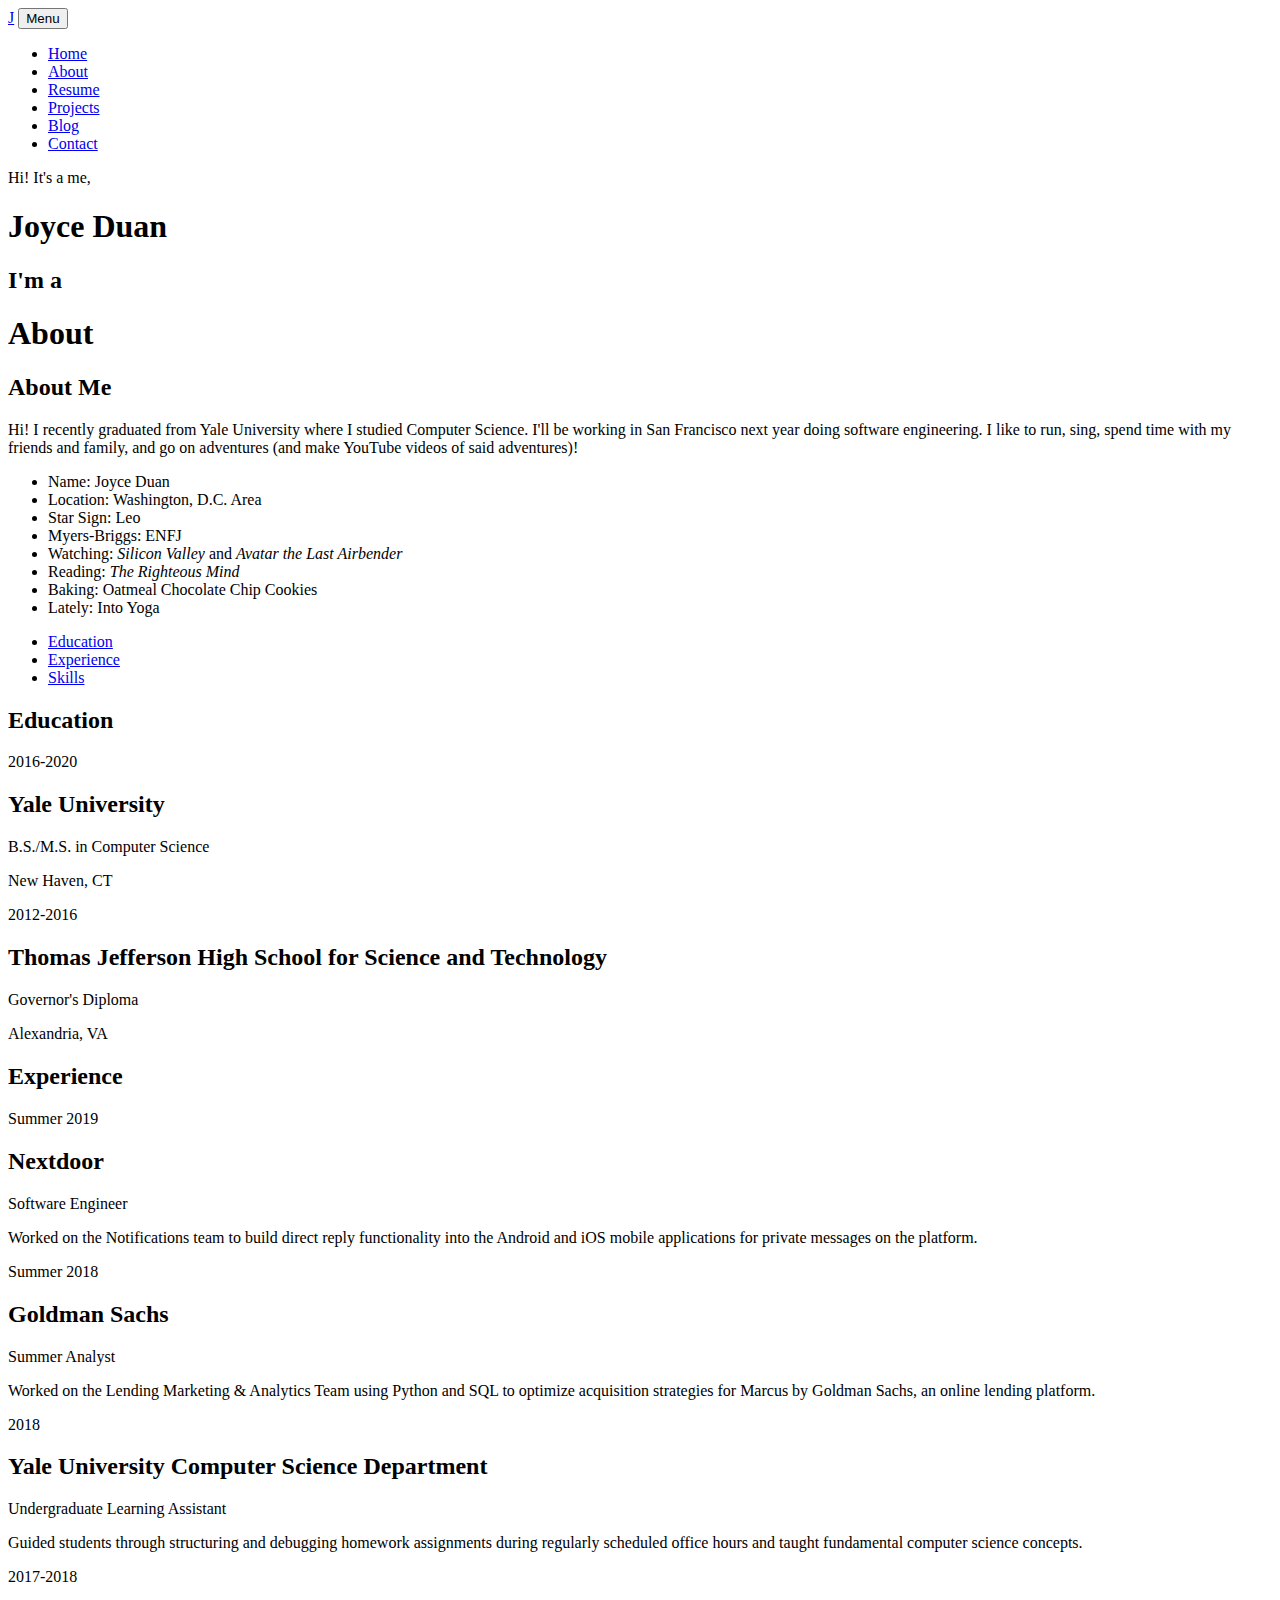
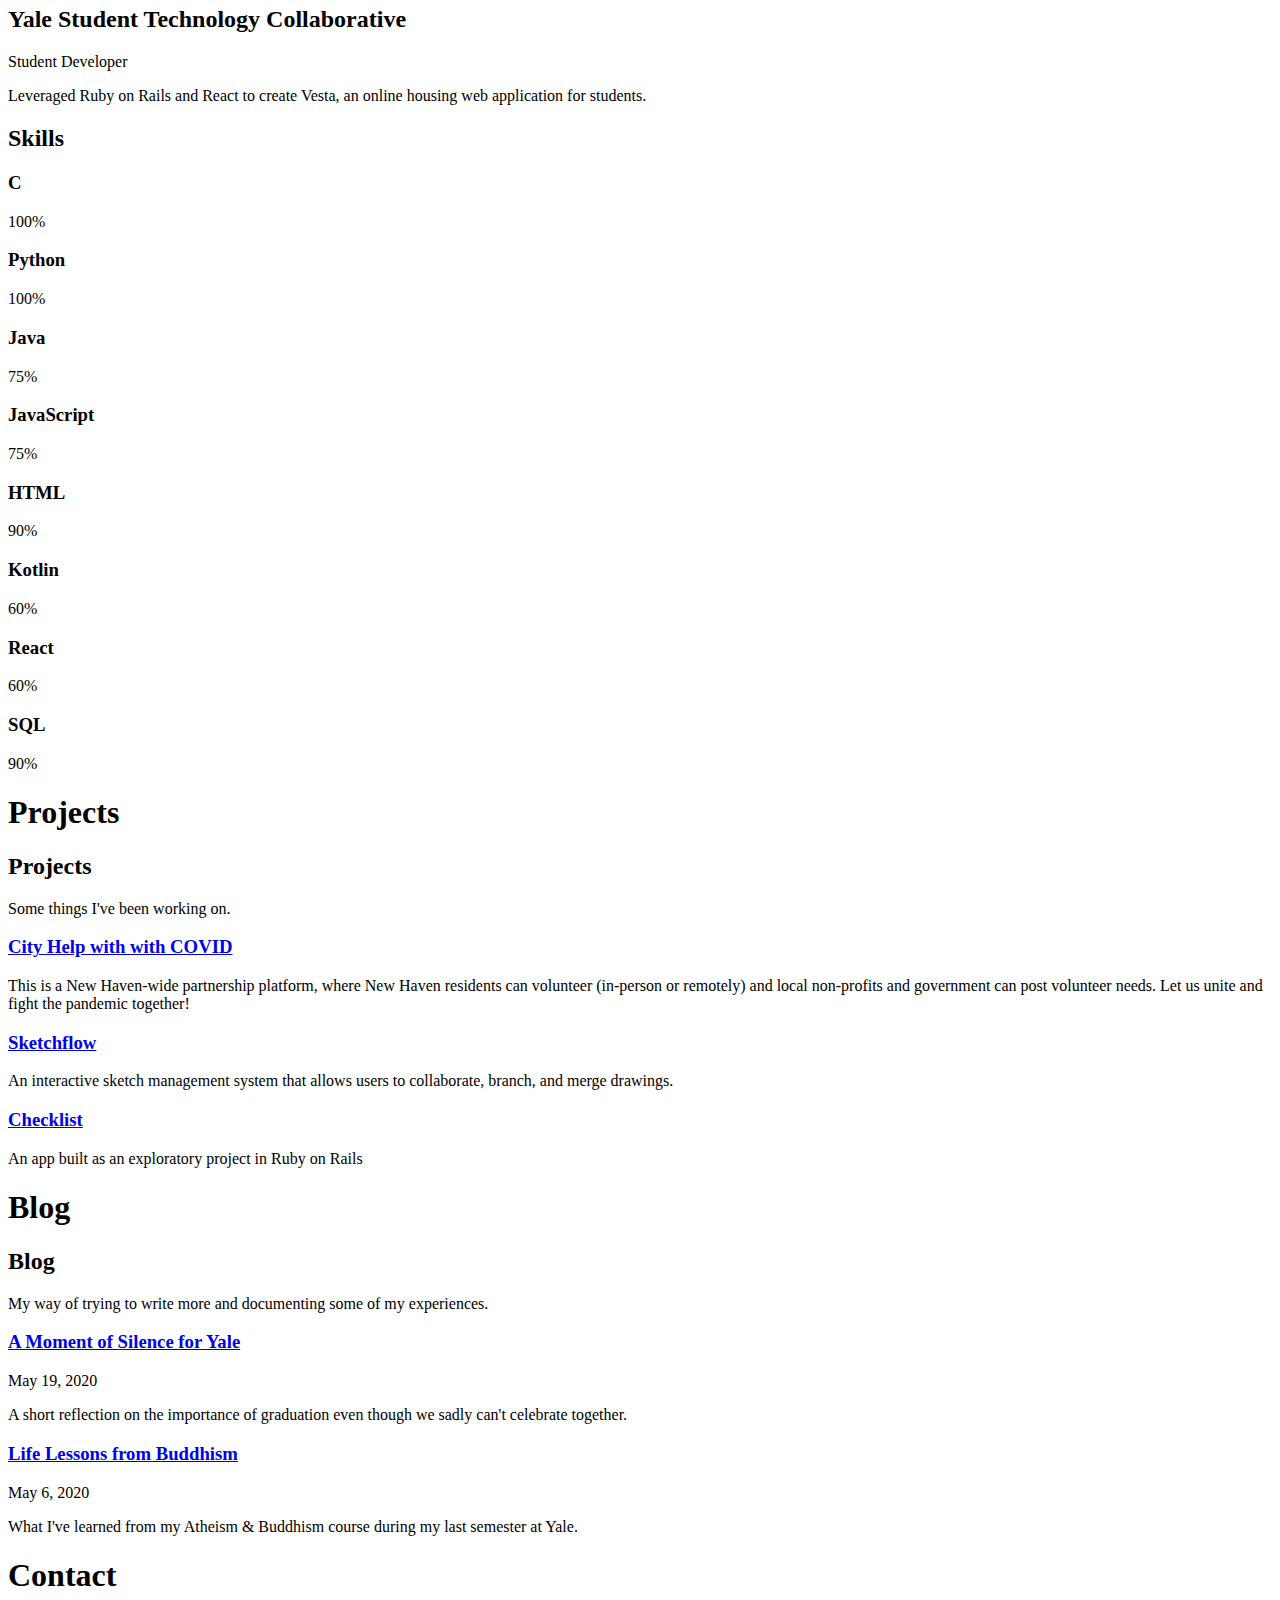
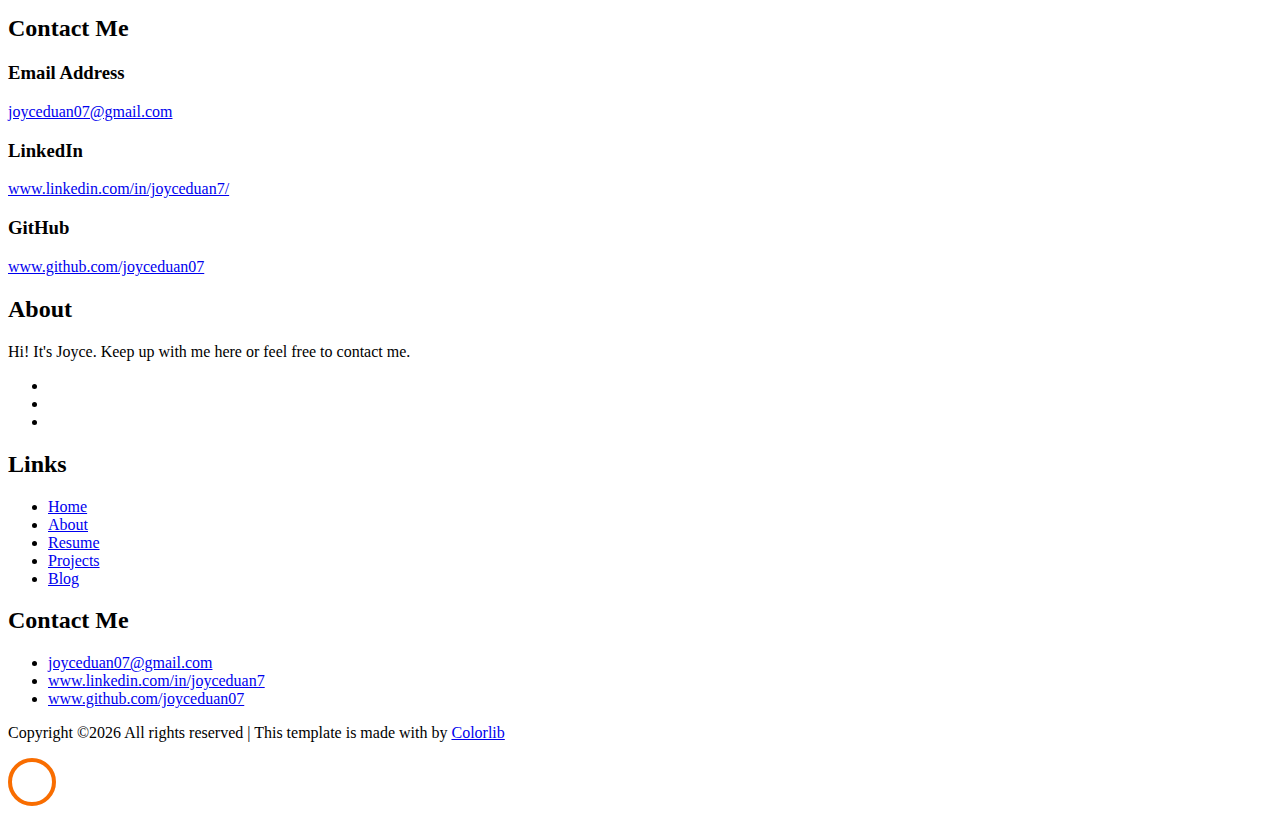
==== index.html @ 388ebbc6 "Update about me and text" ====
<!DOCTYPE html>
<html lang="en">
  <head>
    <title>Joyce Duan</title>
    <meta charset="utf-8">
    <meta name="viewport" content="width=device-width, initial-scale=1, shrink-to-fit=no">
    
    <link href="https://fonts.googleapis.com/css?family=Poppins:100,200,300,400,500,600,700,800,900" rel="stylesheet">

    <link rel="stylesheet" href="css/open-iconic-bootstrap.min.css">
    <link rel="stylesheet" href="css/animate.css">
    
    <link rel="stylesheet" href="css/owl.carousel.min.css">
    <link rel="stylesheet" href="css/owl.theme.default.min.css">
    <link rel="stylesheet" href="css/magnific-popup.css">

    <link rel="stylesheet" href="css/aos.css">

    <link rel="stylesheet" href="css/ionicons.min.css">
    
    <link rel="stylesheet" href="css/flaticon.css">
    <link rel="stylesheet" href="css/icomoon.css">
    <link rel="stylesheet" href="css/style.css">
    <link rel="icon" href="favicon.png">
  </head>
  <body data-spy="scroll" data-target=".site-navbar-target" data-offset="300">
	  
	  
    <nav class="navbar navbar-expand-lg navbar-dark ftco_navbar ftco-navbar-light site-navbar-target" id="ftco-navbar">
	    <div class="container">
	      <a class="navbar-brand" href="index.html"><span>J</span></a>
	      <button class="navbar-toggler js-fh5co-nav-toggle fh5co-nav-toggle" type="button" data-toggle="collapse" data-target="#ftco-nav" aria-controls="ftco-nav" aria-expanded="false" aria-label="Toggle navigation">
	        <span class="oi oi-menu"></span> Menu
	      </button>

	      <div class="collapse navbar-collapse" id="ftco-nav">
	        <ul class="navbar-nav nav ml-auto">
	          <li class="nav-item"><a href="#home-section" class="nav-link"><span>Home</span></a></li>
	          <li class="nav-item"><a href="#about-section" class="nav-link"><span>About</span></a></li>
	          <li class="nav-item"><a href="#resume-section" class="nav-link"><span>Resume</span></a></li>
	          <li class="nav-item"><a href="#projects-section" class="nav-link"><span>Projects</span></a></li>
	          <li class="nav-item"><a href="#blog-section" class="nav-link"><span>Blog</span></a></li>
	          <li class="nav-item"><a href="#contact-section" class="nav-link"><span>Contact</span></a></li>
	        </ul>
	      </div>
	    </div>
	  </nav>
	  <section class="hero-wrap js-fullheight">
      <div class="overlay"></div>
      <div class="container">
        <div class="row no-gutters slider-text js-fullheight justify-content-center align-items-center">
          <div class="col-lg-8 col-md-6 ftco-animate d-flex align-items-center">
          	<div class="text text-center">
          		<span class="subheading">Hi! It's a me,</span>
		  				<h1>Joyce Duan</h1>
			  				<h2>I'm a 
								  <span
								     class="txt-rotate"
								     data-period="2000"
								     data-rotate='[ "Developer.", "Vlogger.", "Singer.", "Normal Gal."]'></span>
								</h2>
							</div>
            </div>
          </div>
        </div>
      </div>
      <div class="mouse">
			<a href="#about-section" class="mouse-icon">
				<div class="mouse-wheel"><span class="ion-ios-arrow-round-down"></span></div>
			</a>
		</div>
    </section>

    <section class="ftco-about img ftco-section ftco-no-pt ftco-no-pb" id="about-section">
    	<div class="container">
    		<div class="row d-flex no-gutters">
    			<div class="col-md-6 col-lg-6 d-flex">
    				<div class="img-about img d-flex align-items-stretch">
    					<div class="overlay"></div>
	    				<div class="img d-flex align-self-stretch align-items-center" style="background-image:url(images/about.jpg);">
	    				</div>
    				</div>
    			</div>
    			<div class="col-md-6 col-lg-6 pl-md-5 py-5">
    				<div class="row justify-content-start pb-3">
		          <div class="col-md-12 heading-section ftco-animate">
		          	<h1 class="big">About</h1>
		            <h2 class="mb-4">About Me</h2>
		            <p>Hi! I recently graduated from Yale University where I studied Computer Science. I'll be working in San Francisco next year doing software engineering. I like to run, sing, spend time with my friends and family, and go on adventures (and make YouTube videos of said adventures)!</p>
		            <ul class="about-info mt-4 px-md-0 px-2">
		            	<li class="d-flex"><span>Name:</span> <span>Joyce Duan</span></li>
		            	<li class="d-flex"><span>Location:</span> <span class>Washington, D.C. Area</span></li>
		            	<li class="d-flex"><span>Star Sign:</span> <span>Leo</span></li>
		            	<li class="d-flex"><span>Myers-Briggs:</span> <span>ENFJ</span></li>
		            	<li class="d-flex"><span>Watching:</span> <span><i>Silicon Valley</i> and <i>Avatar the Last Airbender</i></span></li>
		            	<li class="d-flex"><span>Reading:</span> <span><i>The Righteous Mind</i></span></li>
		            	<li class="d-flex"><span>Baking:</span> <span>Oatmeal Chocolate Chip Cookies</span></li>
		            	<li class="d-flex"><span>Lately:</span> <span>Into Yoga</span></li>
		            </ul>
		          </div>
		        </div>
	        </div>
        </div>
    	</div>
    </section>

    <section class="ftco-section ftco-no-pb goto-here" id="resume-section">
    	<div class="container">
    		<div class="row">
    			<div class="col-md-3">

				    <nav id="navi">
					    <ul>
					      <li><a href="#page-1">Education</a></li>
					      <li><a href="#page-2">Experience</a></li>
					      <li><a href="#page-3">Skills</a></li>
					    </ul>
					  </nav>
					</div>
					<div class="col-md-9">
					  <div id="page-1" class= "page one">
					  	<h2 class="heading">Education</h2>
					    <div class="resume-wrap d-flex ftco-animate">
					    	<div class="icon d-flex align-items-center justify-content-center">
					    		<span class="flaticon-ideas"></span>
					    	</div>
					    	<div class="text pl-3">
		    					<span class="date">2016-2020</span>
		    					<h2>Yale University</h2>
		    					<span class="position">B.S./M.S. in Computer Science</span>
		    					<p>New Haven, CT</p>
	    					</div>
	    				</div>
	    				<div class="resume-wrap d-flex ftco-animate">
	    					<div class="icon d-flex align-items-center justify-content-center">
					    		<span class="flaticon-ideas"></span>
					    	</div>
					    	<div class="text pl-3">
		    					<span class="date">2012-2016</span>
		    					<h2>Thomas Jefferson High School for Science and Technology</h2>
		    					<span class="position">Governor's Diploma</span>
		    					<p>Alexandria, VA</p>
		    				</div>
	    				</div>
					  </div>

					  <div id="page-2" class= "page two">
					  	<h2 class="heading">Experience</h2>
					    <div class="resume-wrap d-flex ftco-animate">
					    	<div class="icon d-flex align-items-center justify-content-center">
					    		<span class="flaticon-ideas"></span>
					    	</div>
					    	<div class="text pl-3">
		    					<span class="date">Summer 2019</span>
		    					<h2>Nextdoor</h2>
		    					<span class="position">Software Engineer</span>
		    					<p>Worked on the Notifications team to build direct reply functionality into the Android and iOS mobile applications for private messages on the platform.</p>
		    				</div>
	    				</div>
	    				<div class="resume-wrap d-flex ftco-animate">
	    					<div class="icon d-flex align-items-center justify-content-center">
					    		<span class="flaticon-ideas"></span>
					    	</div>
					    	<div class="text pl-3">
		    					<span class="date">Summer 2018</span>
		    					<h2>Goldman Sachs</h2>
		    					<span class="position">Summer Analyst</span>
		    					<p>Worked on the Lending Marketing & Analytics Team using Python and SQL to optimize acquisition strategies for Marcus by Goldman Sachs, an online lending platform.</p>
		    				</div>
	    				</div>
	    				<div class="resume-wrap d-flex ftco-animate">
	    					<div class="icon d-flex align-items-center justify-content-center">
					    		<span class="flaticon-ideas"></span>
					    	</div>
					    	<div class="text pl-3">
		    					<span class="date">2018</span>
		    					<h2>Yale University Computer Science Department</h2>
		    					<span class="position">Undergraduate Learning Assistant</span>
		    					<p>Guided students through structuring and debugging homework assignments during regularly scheduled office hours and taught fundamental computer science concepts.</p>
		    				</div>
	    				</div>
	    				<div class="resume-wrap d-flex ftco-animate">
	    					<div class="icon d-flex align-items-center justify-content-center">
					    		<span class="flaticon-ideas"></span>
					    	</div>
					    	<div class="text pl-3">
		    					<span class="date">2017-2018</span>
		    					<h2>Yale Student Technology Collaborative</h2>
		    					<span class="position">Student Developer</span>
		    					<p>Leveraged Ruby on Rails and React to create Vesta, an online housing web application for students.</p>
		    				</div>
	    				</div>
					  </div>
					  <div id="page-3" class= "page three">
					  	<h2 class="heading">Skills</h2>
					  	<div class="row">
					  		<div class="col-md-6 animate-box">
									<div class="progress-wrap ftco-animate">
										<h3>C</h3>
										<div class="progress">
										 	<div class="progress-bar color-1" role="progressbar" aria-valuenow="90"
										  	aria-valuemin="0" aria-valuemax="100" style="width:100%">
										    <span>100%</span>
										  	</div>
										</div>
									</div>
								</div>
								<div class="col-md-6 animate-box">
									<div class="progress-wrap ftco-animate">
										<h3>Python</h3>
										<div class="progress">
										 	<div class="progress-bar color-2" role="progressbar" aria-valuenow="85"
										  	aria-valuemin="0" aria-valuemax="100" style="width:100%">
										    <span>100%</span>
										  	</div>
										</div>
									</div>
								</div>
								<div class="col-md-6 animate-box">
									<div class="progress-wrap ftco-animate">
										<h3>Java</h3>
										<div class="progress">
										 	<div class="progress-bar color-3" role="progressbar" aria-valuenow="95"
										  	aria-valuemin="0" aria-valuemax="100" style="width:75%">
										    <span>75%</span>
										  	</div>
										</div>
									</div>
								</div>
								<div class="col-md-6 animate-box">
									<div class="progress-wrap ftco-animate">
										<h3>JavaScript</h3>
										<div class="progress">
										 	<div class="progress-bar color-4" role="progressbar" aria-valuenow="90"
										  	aria-valuemin="0" aria-valuemax="100" style="width:75%">
										    <span>75%</span>
										  	</div>
										</div>
									</div>
								</div>
								<div class="col-md-6 animate-box">
									<div class="progress-wrap ftco-animate">
										<h3>HTML</h3> 
										<div class="progress">
										 	<div class="progress-bar color-5" role="progressbar" aria-valuenow="70"
										  	aria-valuemin="0" aria-valuemax="100" style="width:90%">
										    <span>90%</span>
										  	</div>
										</div>
									</div>
								</div>
								<div class="col-md-6 animate-box">
									<div class="progress-wrap ftco-animate">
										<h3>Kotlin</h3>
										<div class="progress">
										 	<div class="progress-bar color-6" role="progressbar" aria-valuenow="80"
										  	aria-valuemin="0" aria-valuemax="100" style="width:60%">
										    <span>60%</span>
										  	</div>
										</div>
									</div>
								</div>
								<div class="col-md-6 animate-box">
									<div class="progress-wrap ftco-animate">
										<h3>React</h3>
										<div class="progress">
										 	<div class="progress-bar color-6" role="progressbar" aria-valuenow="80"
										  	aria-valuemin="0" aria-valuemax="100" style="width:60%">
										    <span>60%</span>
										  	</div>
										</div>
									</div>
								</div>
								<div class="col-md-6 animate-box">
									<div class="progress-wrap ftco-animate">
										<h3>SQL</h3>
										<div class="progress">
										 	<div class="progress-bar color-6" role="progressbar" aria-valuenow="80"
										  	aria-valuemin="0" aria-valuemax="100" style="width:90%">
										    <span>90%</span>
										  	</div>
										</div>
									</div>
								</div>
					  	</div>
					  </div>
					</div>
			  </div>
    	</div>
    </section>

    <section class="ftco-section ftco-project" id="projects-section">
    	<div class="container-fluid px-md-0">
    		<div class="row no-gutters justify-content-center pb-5">
          <div class="col-md-12 heading-section text-center ftco-animate">
          	<h1 class="big big-2">Projects</h1>
            <h2 class="mb-4">Projects</h2>
            <p>Some things I've been working on.</p>
          </div>
        </div>
    		<div class="row no-gutters">
    			<div class="col-md-4">
    				<div class="project img ftco-animate d-flex justify-content-center align-items-center" style="background-image: url(images/newhavenhelpwithcovid_logo.png); background-size: 300px 300px;">
    					<div class="overlay"></div>
	    				<div class="text text-center p-4">
	    					<h3><a href="http://newhavenhelpwithcovid.com/">City Help with with COVID</a></h3>
	    					<span>This is a New Haven-wide partnership platform, where New Haven residents can volunteer (in-person or remotely) and local non-profits and government can post volunteer needs. Let us unite and fight the pandemic together!</span>
	    				</div>
    				</div>
    			</div>


    			<div class="col-md-4">
    				<div class="project img ftco-animate d-flex justify-content-center align-items-center" style="background-image: url(images/sketchflow_logo.png); background-size: 300px 300px;">
    					<div class="overlay"></div>
	    				<div class="text text-center p-4">
	    					<h3><a href="https://github.com/joyceduan07/sketchflow">Sketchflow</a></h3>
	    					<span>An interactive sketch management system that allows users to collaborate, branch, and merge drawings.</span>
	    				</div>
    				</div>
  				</div>
  				<div class="col-md-4">
    				<div class="project img ftco-animate d-flex justify-content-center align-items-center" style="background-image: url(images/todo_logo.png); background-size: 300px 300px;">
    					<div class="overlay"></div>
	    				<div class="text text-center p-4">
	    					<h3><a href="https://github.com/joyceduan07/todo-app">Checklist</a></h3>
	    					<span>An app built as an exploratory project in Ruby on Rails</span>
	    				</div>
    				</div>
  				</div>
    		</div>
    	</div>
    </section>

    <section class="ftco-section" id="blog-section">
      <div class="container">
        <div class="row justify-content-center mb-5 pb-5">
          <div class="col-md-7 heading-section text-center ftco-animate">
            <h1 class="big big-2">Blog</h1>
            <h2 class="mb-4">Blog</h2>
            <p>My way of trying to write more and documenting some of my experiences.</p>
          </div>
        </div>
        <div class="row d-flex">
          <div class="col-md-4 d-flex ftco-animate">
          	<div class="blog-entry justify-content-end">
              <a href="single.html" class="block-20" style="background-image: url('images/blog2.jpg'); background-size: 300px 300px">
              </a>
              <div class="text mt-3 float-right d-block">
                <h3 class="heading"><a href="2.html">A Moment of Silence for Yale</a></h3>
                <div class="d-flex align-items-center mb-3 meta">
	                <p class="mb-0">
	                	<span class="mr-2">May 19, 2020</span>
	                </p>
                </div>
                <p>A short reflection on the importance of graduation even though we sadly can't celebrate together.</p>
              </div>
            </div>
          </div>

          <div class="col-md-4 d-flex ftco-animate">
          	<div class="blog-entry">
              <a href="single.html" class="block-20" style="background-image: url('images/blog1.jpg'); background-size: 300px 300px">
              </a>
              <div class="text mt-3 float-right d-block">
                <h3 class="heading"><a href="1.html">Life Lessons from Buddhism</a></h3>
                <div class="d-flex align-items-center mb-3 meta">
	                <p class="mb-0">
	                	<span class="mr-2">May 6, 2020</span>
	                </p>
                </div>
                <p>What I've learned from my Atheism & Buddhism course during my last semester at Yale.</p>
              </div>
            </div>
          </div>
        </div>
      </div>
    </section>

    <section class="ftco-section contact-section ftco-no-pb" id="contact-section">
      <div class="container">
      	<div class="row justify-content-center mb-5 pb-3">
          <div class="col-md-7 heading-section text-center ftco-animate">
            <h1 class="big big-2">Contact</h1>
            <h2 class="mb-4">Contact Me</h2>
          </div>
        </div>

        <div class="row d-flex contact-info mb-5">
          <div class="col-md-6 col-lg-4 d-flex ftco-animate">
          	<div class="align-self-stretch box text-center p-4 shadow">
          		<div class="icon d-flex align-items-center justify-content-center">
          			<a href="mailto:joyceduan07@gmail.com"><span class="icon-paper-plane"></span></a>
          		</div>
          		<div>
	          		<h3 class="mb-4">Email Address</h3>
		            <p><a href="mailto:joyceduan07@gmail.com">joyceduan07@gmail.com</a></p>
		          </div>
	          </div>
          </div>
          <div class="col-md-6 col-lg-4 d-flex ftco-animate">
          	<div class="align-self-stretch box text-center p-4 shadow">
          		<div class="icon d-flex align-items-center justify-content-center">
          			<a href="https://www.linkedin.com/in/joyceduan7/"><span class="icon-linkedin"></span></a>
          		</div>
          		<div>
	          		<h3 class="mb-4">LinkedIn</h3>
		            <p><a href="https://www.linkedin.com/in/joyceduan7/">www.linkedin.com/in/joyceduan7/</a></p>
	            </div>
	          </div>
          </div>
          <div class="col-md-6 col-lg-4 d-flex ftco-animate">
          	<div class="align-self-stretch box text-center p-4 shadow">
          		<div class="icon d-flex align-items-center justify-content-center">
          			<a href="https://www.github.com/joyceduan07"><span class="icon-github"></span></a>
          		</div>
          		<div>
	          		<h3 class="mb-4">GitHub</h3>
		            <p><a href="https://www.github.com/joyceduan07">www.github.com/joyceduan07</a></p>
	            </div>
	          </div>
          </div>
        </div>
      </div>
    </section>
		

    <footer class="ftco-footer ftco-section">
      <div class="container">
        <div class="row mb-5">
          <div class="col-md">
            <div class="ftco-footer-widget mb-4">
              <h2 class="ftco-heading-2">About</h2>
              <p>Hi! It's Joyce. Keep up with me here or feel free to contact me.</p>
              <ul class="ftco-footer-social list-unstyled float-md-left float-lft mt-5">
              	<li class="ftco-animate"><a href="https://www.instagram.com/joyceeduan/"><span class="icon-instagram"></span></a></li>
                <li class="ftco-animate"><a href="https://www.facebook.com/joyce.duan.7"><span class="icon-facebook"></span></a></li>
                <li class="ftco-animate"><a href="https://www.youtube.com/channel/UCmcRFIRY4k115ZJkvhTb4cg"><span class="icon-youtube"></span></a></li>
              </ul>
            </div>
          </div>
          <div class="col-md">
            <div class="ftco-footer-widget mb-4 ml-md-4">
              <h2 class="ftco-heading-2">Links</h2>
              <ul class="list-unstyled">
                <li><a href="#"><span class="icon-long-arrow-right mr-2"></span>Home</a></li>
                <li><a href="#about-section"><span class="icon-long-arrow-right mr-2"></span>About</a></li>
                <li><a href="#resume-section"><span class="icon-long-arrow-right mr-2"></span>Resume</a></li>
                <li><a href="#projects-section"><span class="icon-long-arrow-right mr-2"></span>Projects</a></li>
                <li><a href="#blog-section"><span class="icon-long-arrow-right mr-2"></span>Blog</a></li>
              </ul>
            </div>
          </div>

          <div class="col-md">
            <div class="ftco-footer-widget mb-4">
            	<h2 class="ftco-heading-2">Contact Me</h2>
            	<div class="block-23 mb-3 center">
	              <ul>
	                <li><a href="mailto:joyceduan07@gmail.com"><span class="icon icon-envelope"></span><span class="text">joyceduan07@gmail.com</span></a></li>
	                <li><a href="https://www.linkedin.com/in/joyceduan7/"><span class="icon icon-linkedin"></span><span class="text">www.linkedin.com/in/joyceduan7</span></a></li>
	                <li><a href="https://github.com/joyceduan07"><span class="icon icon-github"></span><span class="text">www.github.com/joyceduan07</span></a></li>
	              </ul>
	            </div>
            </div>
          </div>
        </div>
        <div class="row">
          <div class="col-md-12 text-center">

            <p><!-- Link back to Colorlib can't be removed. Template is licensed under CC BY 3.0. -->
  Copyright &copy;<script>document.write(new Date().getFullYear());</script> All rights reserved | This template is made with <i class="icon-heart color-danger" aria-hidden="true"></i> by <a href="https://colorlib.com" target="_blank">Colorlib</a>
  <!-- Link back to Colorlib can't be removed. Template is licensed under CC BY 3.0. --></p>
          </div>
        </div>
      </div>
    </footer>
    
  

  <!-- loader -->
  <div id="ftco-loader" class="show fullscreen"><svg class="circular" width="48px" height="48px"><circle class="path-bg" cx="24" cy="24" r="22" fill="none" stroke-width="4" stroke="#eeeeee"/><circle class="path" cx="24" cy="24" r="22" fill="none" stroke-width="4" stroke-miterlimit="10" stroke="#F96D00"/></svg></div>


  <script src="js/jquery.min.js"></script>
  <script src="js/jquery-migrate-3.0.1.min.js"></script>
  <script src="js/popper.min.js"></script>
  <script src="js/bootstrap.min.js"></script>
  <script src="js/jquery.easing.1.3.js"></script>
  <script src="js/jquery.waypoints.min.js"></script>
  <script src="js/jquery.stellar.min.js"></script>
  <script src="js/owl.carousel.min.js"></script>
  <script src="js/jquery.magnific-popup.min.js"></script>
  <script src="js/aos.js"></script>
  <script src="js/jquery.animateNumber.min.js"></script>
  <script src="js/scrollax.min.js"></script>
  
  <script src="js/main.js"></script>
    
  </body>
</html>
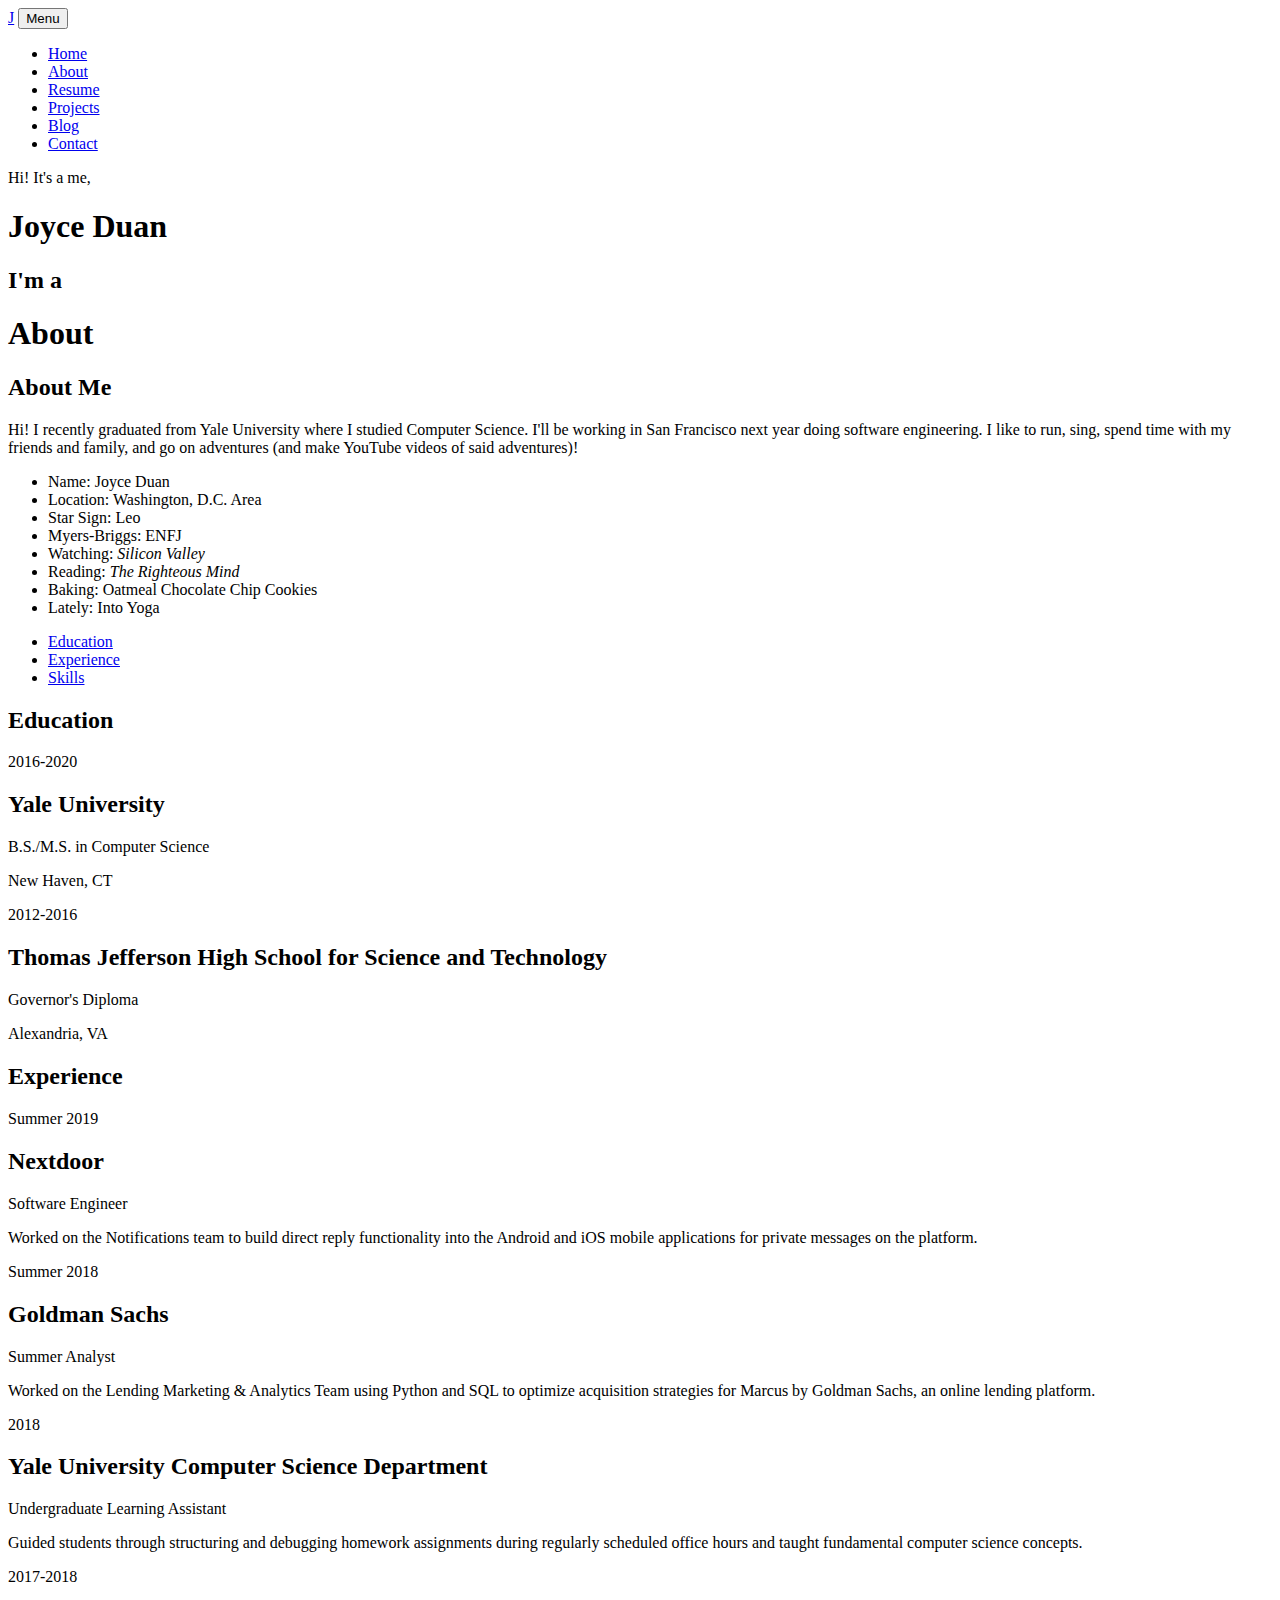
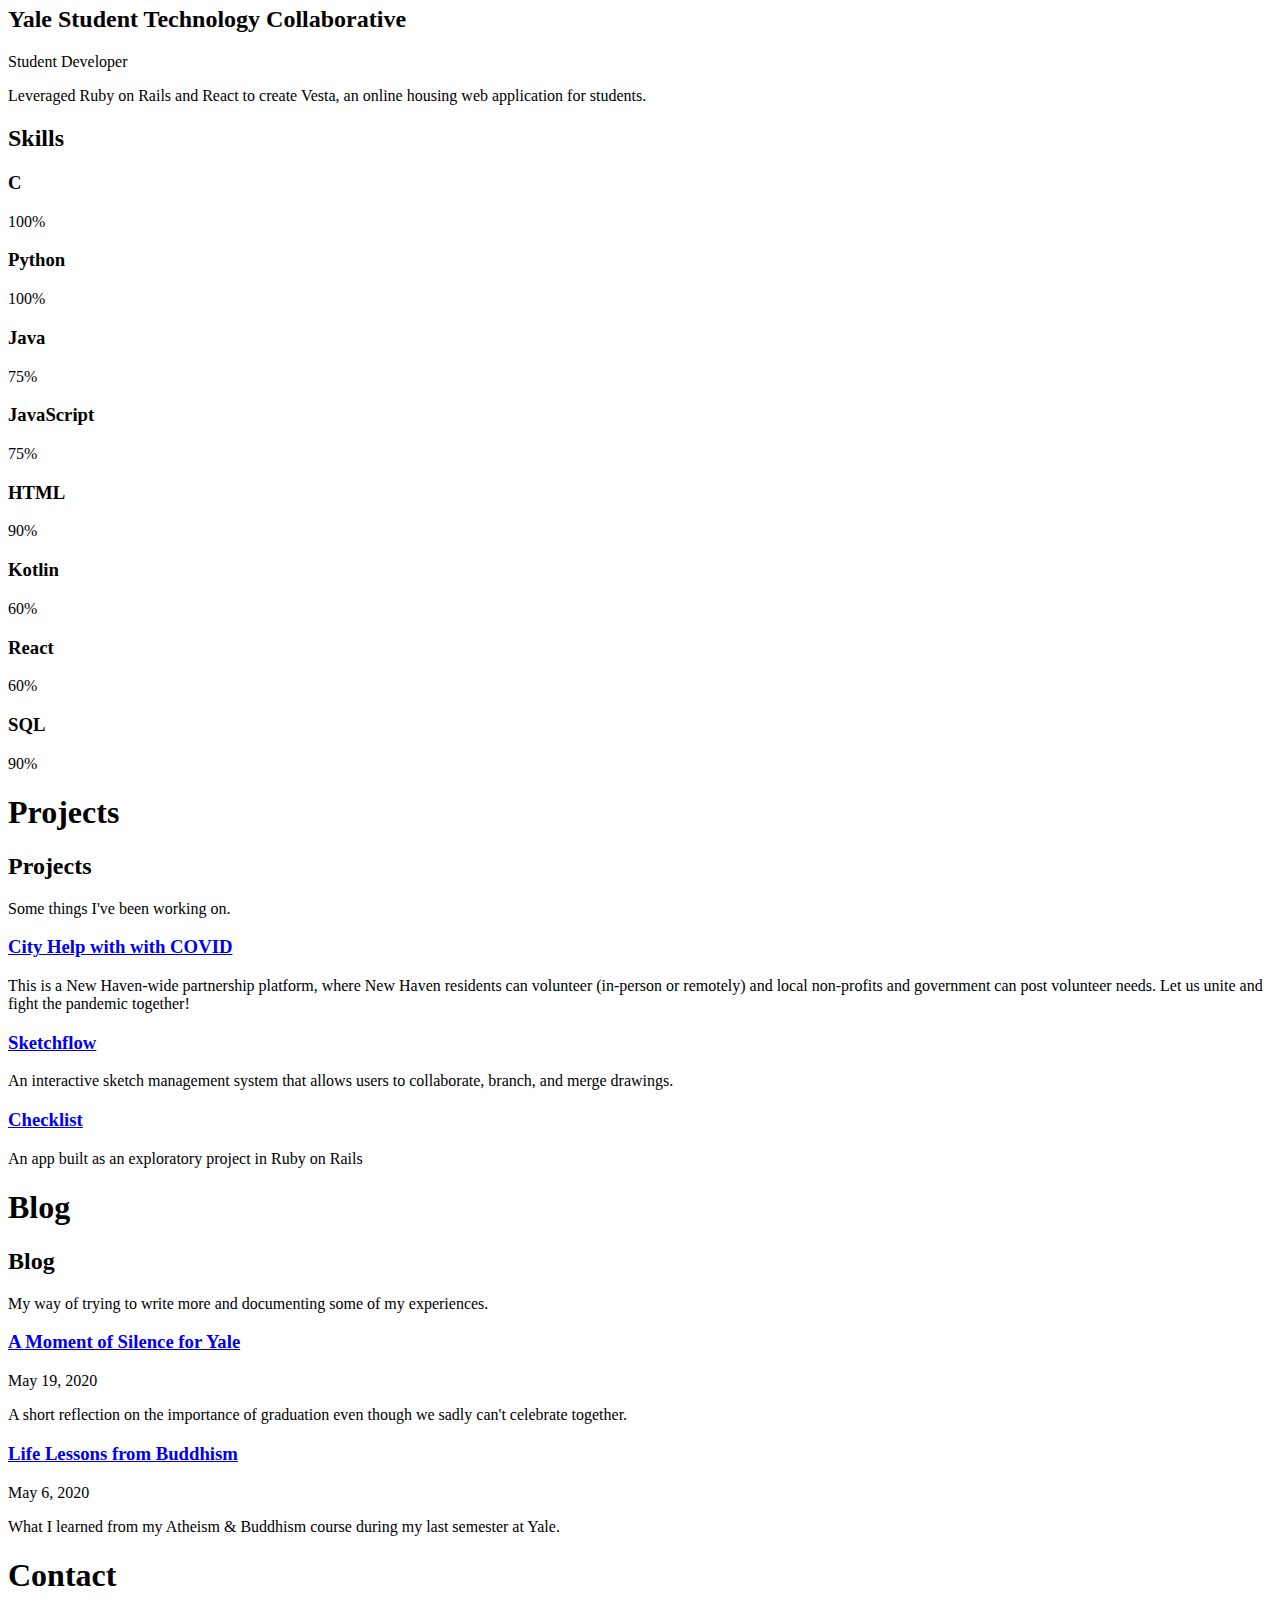
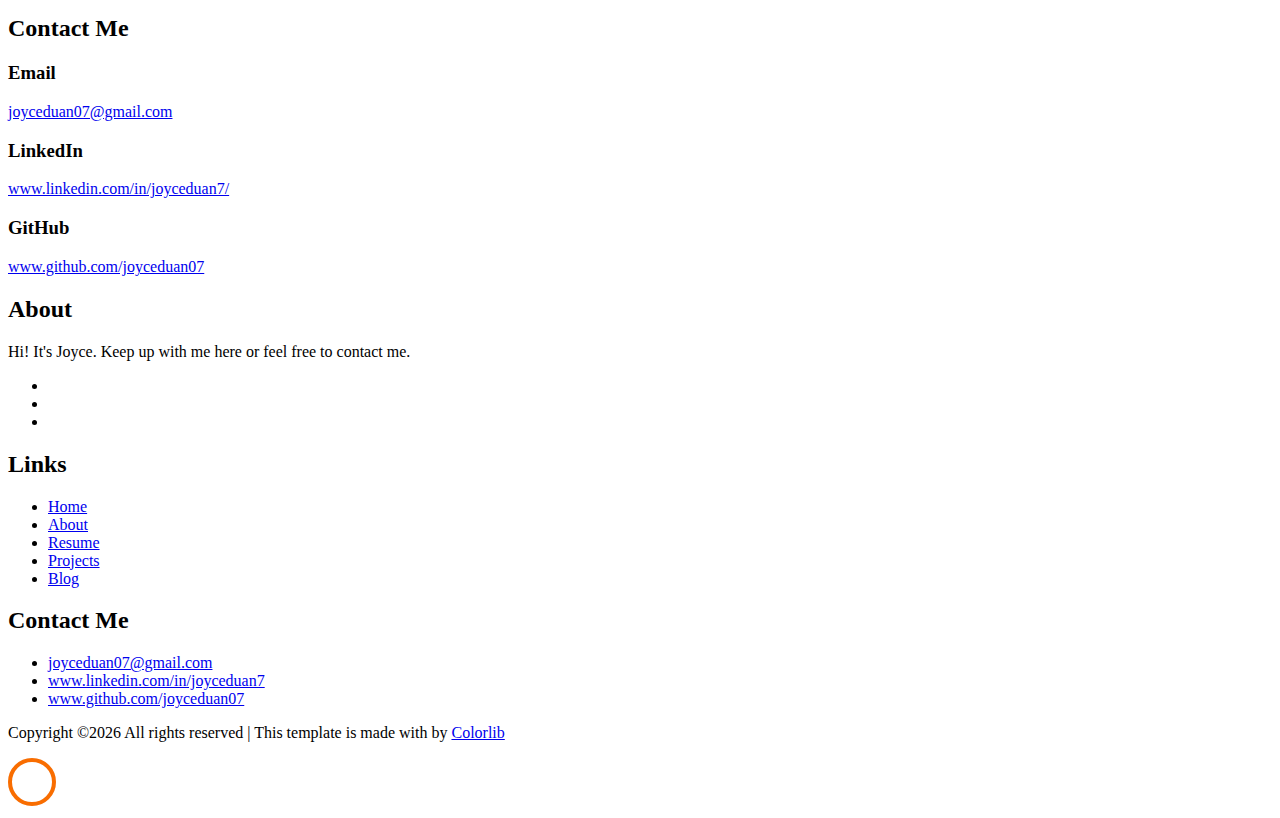
==== commit 29736524: "Change email" ====
--- a/index.html
+++ b/index.html
@@ -92,7 +92,7 @@
 		            	<li class="d-flex"><span>Location:</span> <span class>Washington, D.C. Area</span></li>
 		            	<li class="d-flex"><span>Star Sign:</span> <span>Leo</span></li>
 		            	<li class="d-flex"><span>Myers-Briggs:</span> <span>ENFJ</span></li>
-		            	<li class="d-flex"><span>Watching:</span> <span><i>Silicon Valley</i> and <i>Avatar the Last Airbender</i></span></li>
+		            	<li class="d-flex"><span>Watching:</span> <span><i>Silicon Valley</i></span></li>
 		            	<li class="d-flex"><span>Reading:</span> <span><i>The Righteous Mind</i></span></li>
 		            	<li class="d-flex"><span>Baking:</span> <span>Oatmeal Chocolate Chip Cookies</span></li>
 		            	<li class="d-flex"><span>Lately:</span> <span>Into Yoga</span></li>
@@ -344,7 +344,7 @@
         <div class="row d-flex">
           <div class="col-md-4 d-flex ftco-animate">
           	<div class="blog-entry justify-content-end">
-              <a href="single.html" class="block-20" style="background-image: url('images/blog2.jpg'); background-size: 300px 300px">
+              <a href="2.html" class="block-20" style="background-image: url('images/blog2.jpg'); background-size: 300px 300px">
               </a>
               <div class="text mt-3 float-right d-block">
                 <h3 class="heading"><a href="2.html">A Moment of Silence for Yale</a></h3>
@@ -360,7 +360,7 @@
 
           <div class="col-md-4 d-flex ftco-animate">
           	<div class="blog-entry">
-              <a href="single.html" class="block-20" style="background-image: url('images/blog1.jpg'); background-size: 300px 300px">
+              <a href="1.html" class="block-20" style="background-image: url('images/blog1.jpg'); background-size: 300px 300px">
               </a>
               <div class="text mt-3 float-right d-block">
                 <h3 class="heading"><a href="1.html">Life Lessons from Buddhism</a></h3>
@@ -369,7 +369,7 @@
 	                	<span class="mr-2">May 6, 2020</span>
 	                </p>
                 </div>
-                <p>What I've learned from my Atheism & Buddhism course during my last semester at Yale.</p>
+                <p>What I learned from my Atheism & Buddhism course during my last semester at Yale.</p>
               </div>
             </div>
           </div>
@@ -393,7 +393,7 @@
           			<a href="mailto:joyceduan07@gmail.com"><span class="icon-paper-plane"></span></a>
           		</div>
           		<div>
-	          		<h3 class="mb-4">Email Address</h3>
+	          		<h3 class="mb-4">Email</h3>
 		            <p><a href="mailto:joyceduan07@gmail.com">joyceduan07@gmail.com</a></p>
 		          </div>
 	          </div>
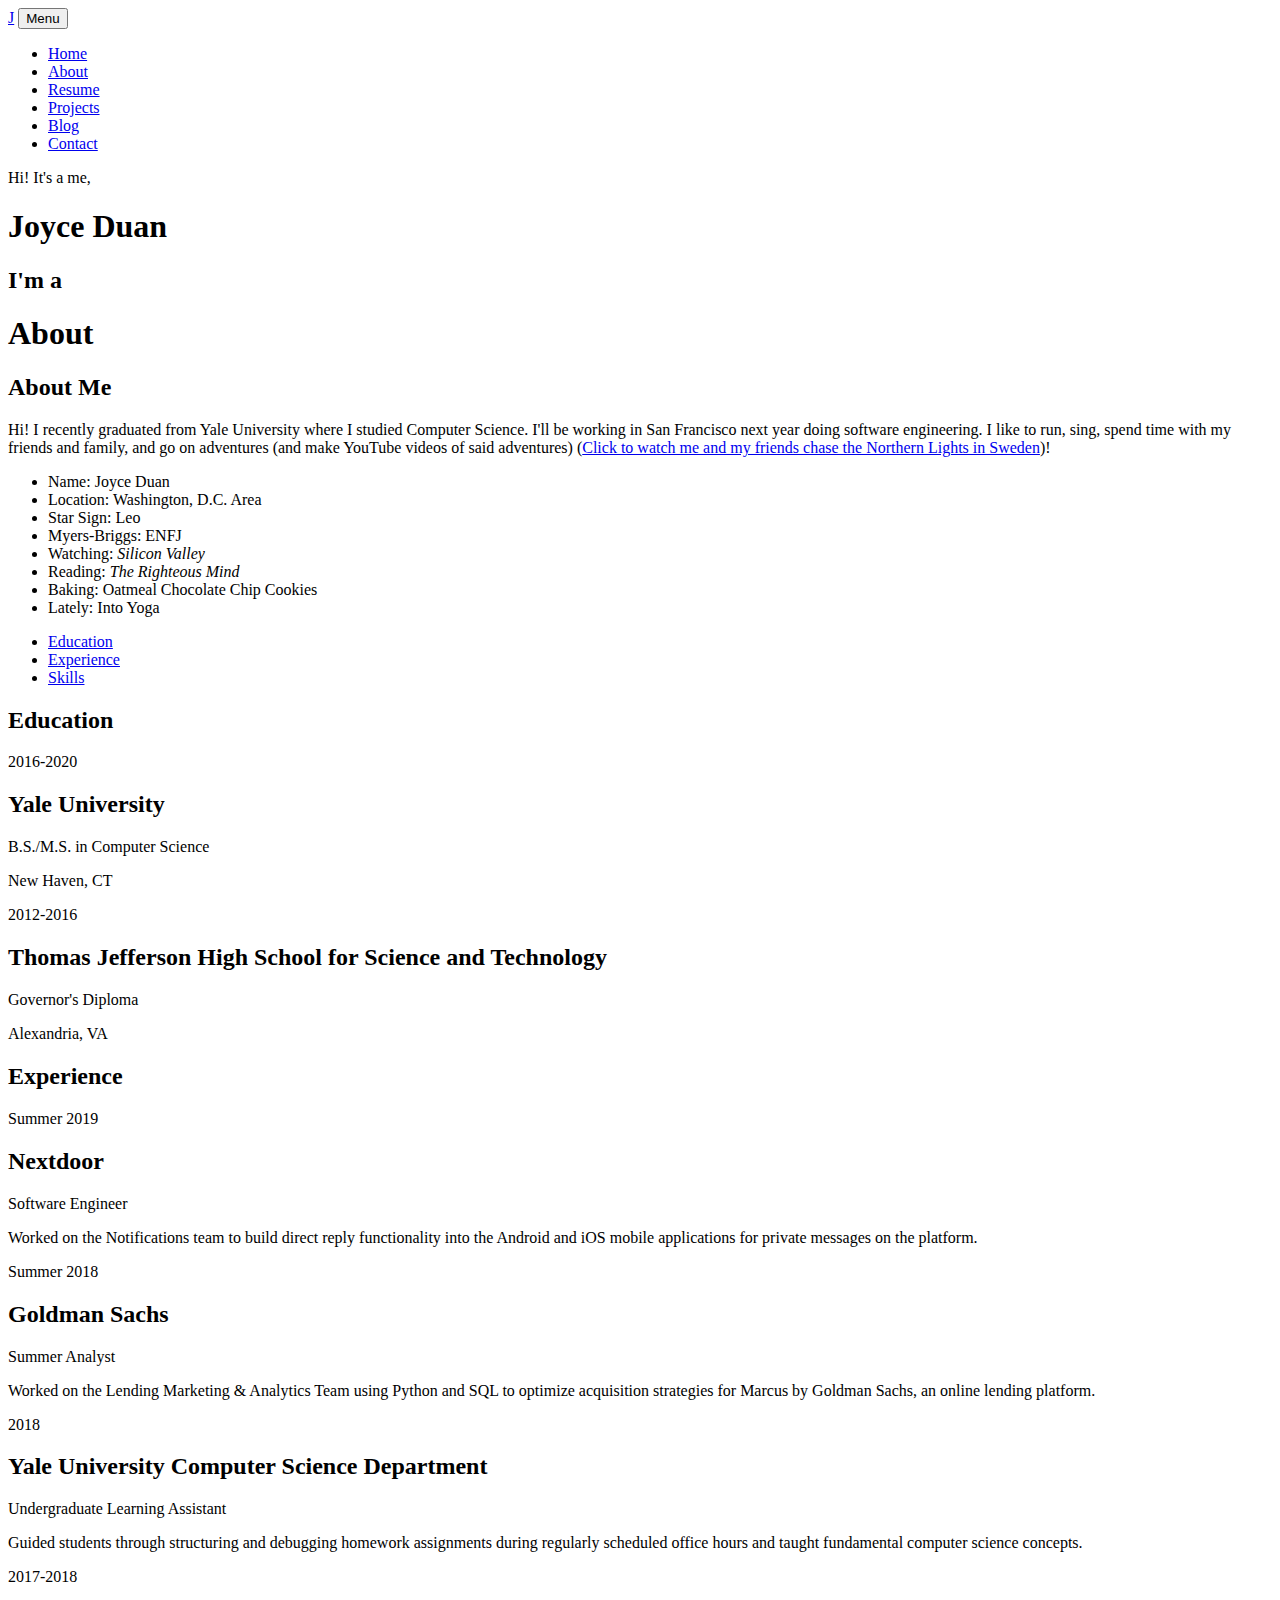
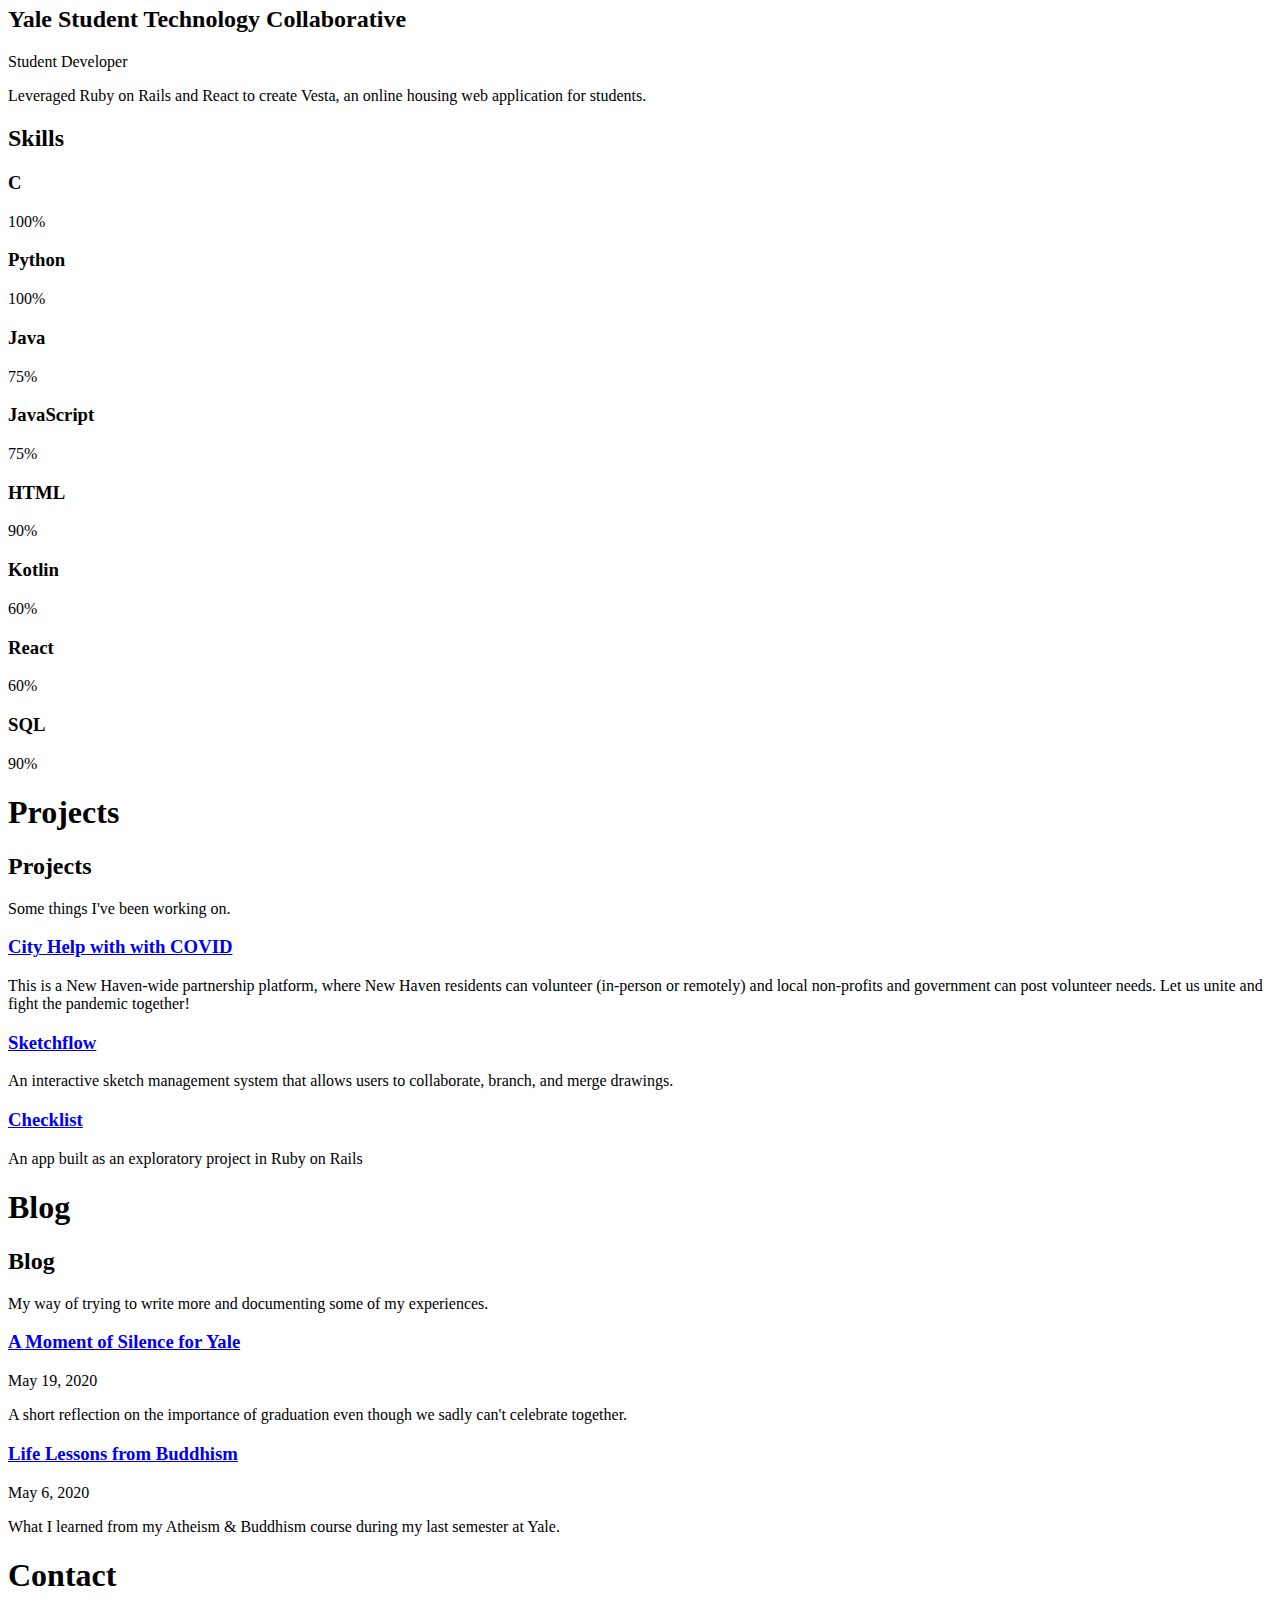
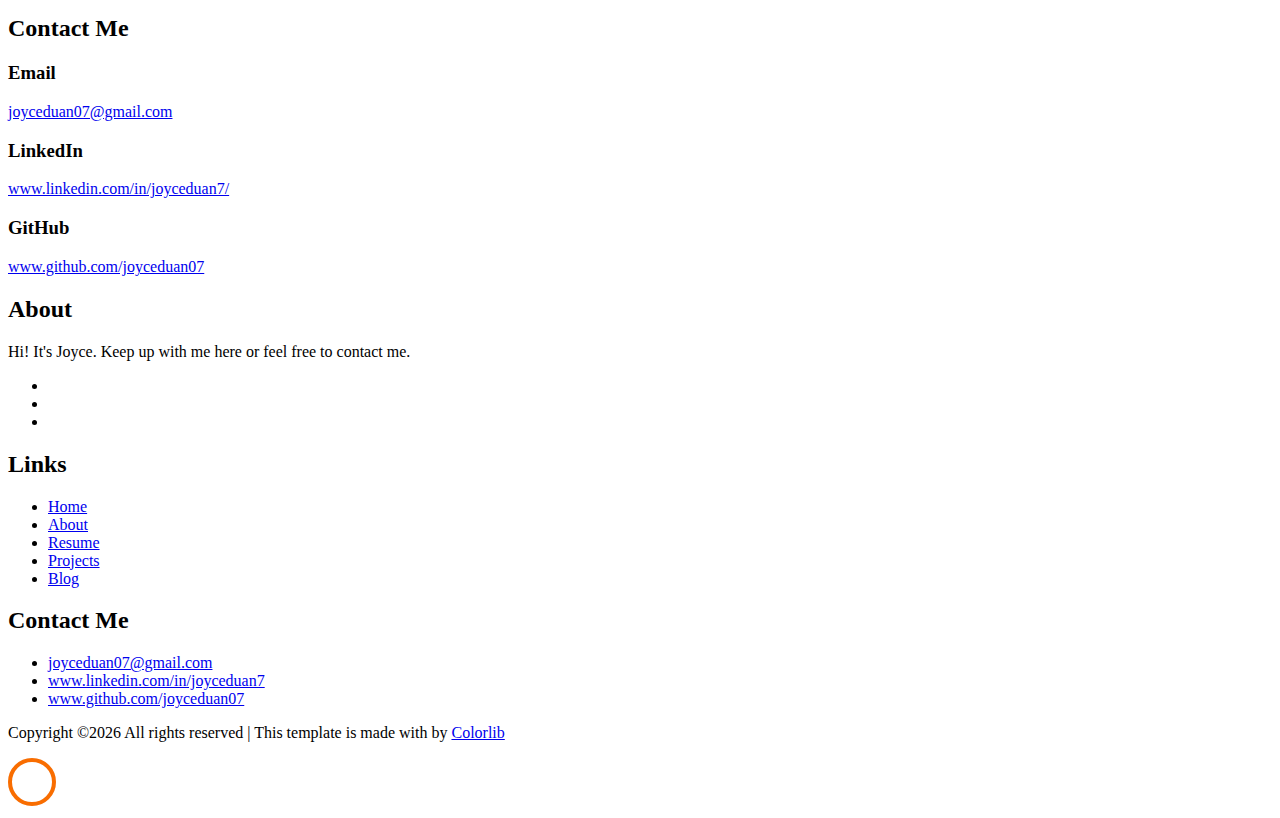
==== commit d288cf37: "Add Youtube link" ====
--- a/index.html
+++ b/index.html
@@ -86,7 +86,7 @@
 		          <div class="col-md-12 heading-section ftco-animate">
 		          	<h1 class="big">About</h1>
 		            <h2 class="mb-4">About Me</h2>
-		            <p>Hi! I recently graduated from Yale University where I studied Computer Science. I'll be working in San Francisco next year doing software engineering. I like to run, sing, spend time with my friends and family, and go on adventures (and make YouTube videos of said adventures)!</p>
+		            <p>Hi! I recently graduated from Yale University where I studied Computer Science. I'll be working in San Francisco next year doing software engineering. I like to run, sing, spend time with my friends and family, and go on adventures (and make YouTube videos of said adventures) (<a href=https://www.youtube.com/watch?v=s4qDNjAx0VU>Click to watch me and my friends chase the Northern Lights in Sweden</a>)!</p>
 		            <ul class="about-info mt-4 px-md-0 px-2">
 		            	<li class="d-flex"><span>Name:</span> <span>Joyce Duan</span></li>
 		            	<li class="d-flex"><span>Location:</span> <span class>Washington, D.C. Area</span></li>
